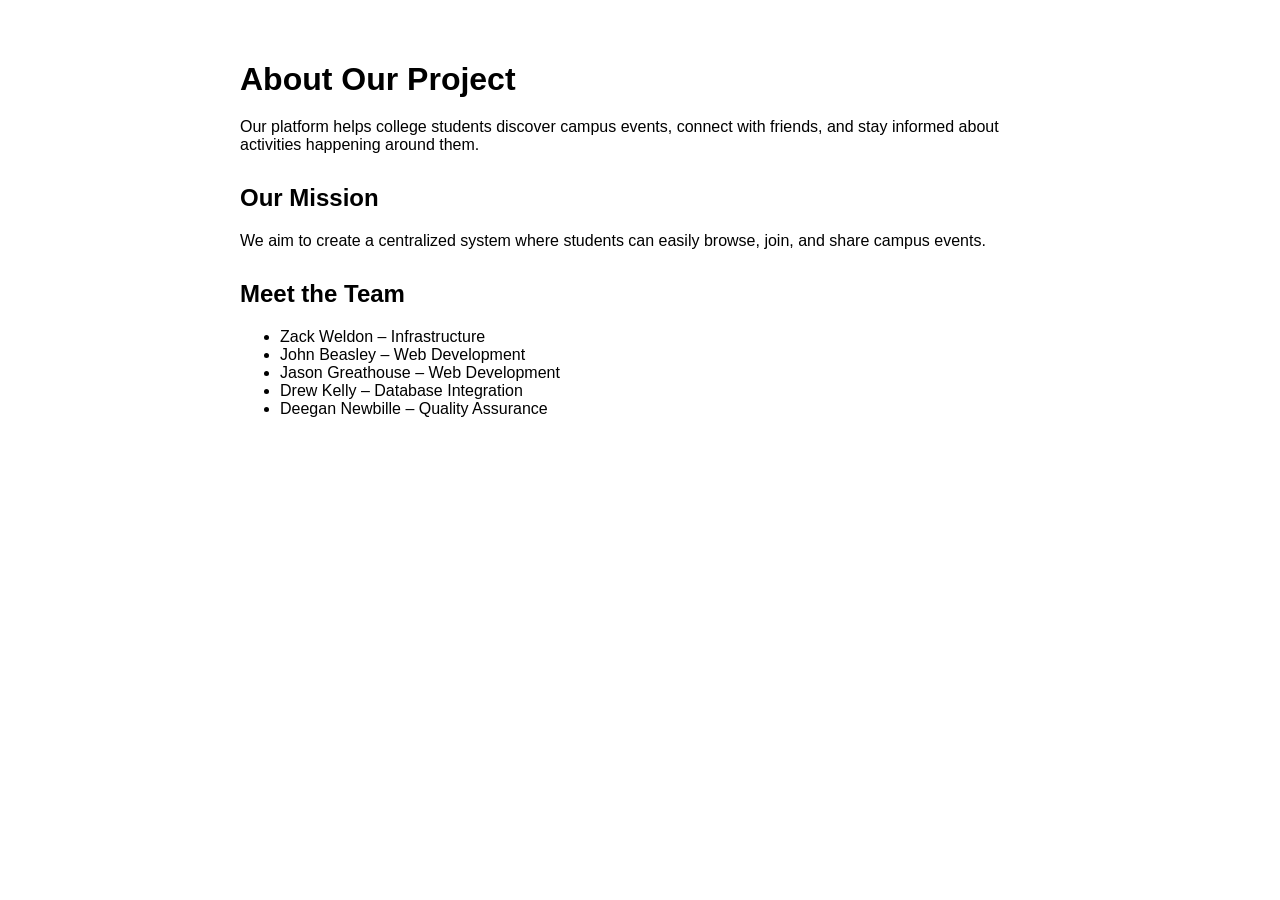
==== about.html @ f7eb0eba "Add files via upload" ====
<!DOCTYPE html>
<html lang="en">
<head>
<meta charset="UTF-8">
<meta name="viewport" content="width=device-width, initial-scale=1.0">
<title>About Our Project</title>

<style>
body {
  font-family: Arial, sans-serif;
  margin: 0;
  padding: 0;
}

main {
  padding: 40px;
  max-width: 800px;
  margin: auto;
}

h1 {
  margin-bottom: 20px;
}

h2 {
  margin-top: 30px;
}

ul {
  margin-top: 10px;
}
</style>

</head>

<body>

<main>
  <h1>About Our Project</h1>

  <p>
    Our platform helps college students discover campus events,
    connect with friends, and stay informed about activities
    happening around them.
  </p>

  <h2>Our Mission</h2>

  <p>
    We aim to create a centralized system where students can
    easily browse, join, and share campus events.
  </p>

  <h2>Meet the Team</h2>

  <ul>
    <li>Zack Weldon – Infrastructure</li>
    <li>John Beasley – Web Development</li>
    <li>Jason Greathouse – Web Development</li>
    <li>Drew Kelly – Database Integration</li>
    <li>Deegan Newbille – Quality Assurance</li>
  </ul>

</main>

</body>
</html>
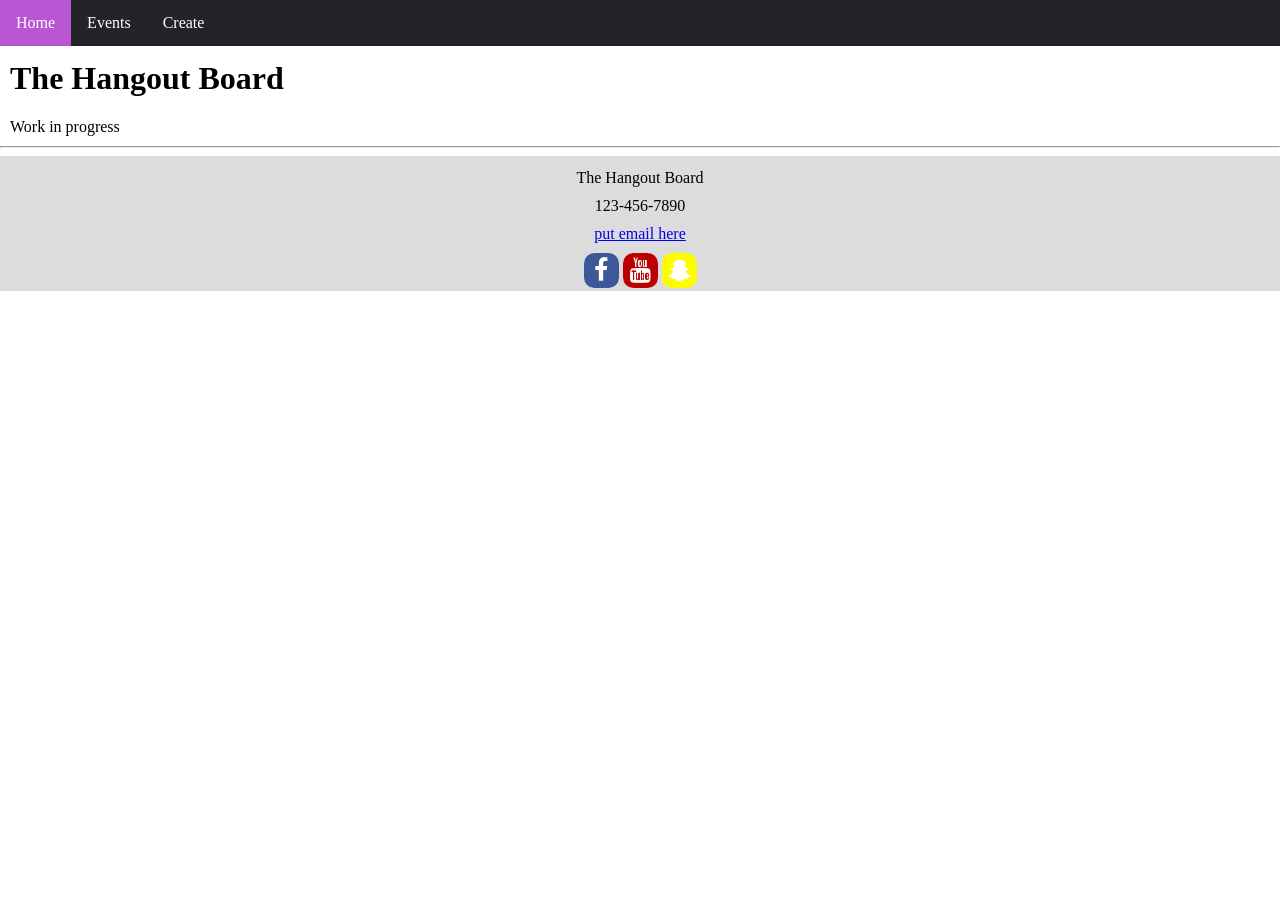
==== commit d75ad38b: "Add files via upload" ====
--- a/about.html
+++ b/about.html
@@ -1,67 +1,114 @@
 <!DOCTYPE html>
 <html lang="en">
 <head>
-<meta charset="UTF-8">
-<meta name="viewport" content="width=device-width, initial-scale=1.0">
-<title>About Our Project</title>
+	<title>About Us</title>
+	<!--Check user login state-->
+	<script>
+  const user = sessionStorage.getItem("loggedInUser");
 
-<style>
-body {
-  font-family: Arial, sans-serif;
-  margin: 0;
-  padding: 0;
-}
-
-main {
-  padding: 40px;
-  max-width: 800px;
-  margin: auto;
-}
-
-h1 {
-  margin-bottom: 20px;
-}
-
-h2 {
-  margin-top: 30px;
-}
-
-ul {
-  margin-top: 10px;
-}
-</style>
+  if (!user) {
+    window.location.href = "index.html";
+  }
+	</script>
+	<!--Clear user login state-->
+	<script>
+		function lougout(); {
+			sessionStorage.clear();
+			localStorage.clear();
+			window.location.href = "index.html";
+		}
+	</script>
+	<link rel="stylesheet" href="https://cdnjs.cloudflare.com/ajax/libs/font-awesome/4.7.0/css/font-awesome.min.css">
+	<link rel="stylesheet" href="global.css">
+	<link rel="icon" type="image/x-icon" href="favicon.png">
 
 </head>
+<body>
+	<div class="navbar">
+  		<a href="events.html">Events</a>
+  		<a href="create.html">Create</a>
+  		<a href="FAQ.html">FAQ</a>
+		<a class="active" href="about.html">About</a>
+  		<div class="navright">
+			<a href="#" onclick="logout(); return false;">Logout</a>
+  		</div>
+	</div>
+<main>
 
-<body>
-
-<main>
-  <h1>About Our Project</h1>
-
-  <p>
-    Our platform helps college students discover campus events,
-    connect with friends, and stay informed about activities
-    happening around them.
-  </p>
-
-  <h2>Our Mission</h2>
-
-  <p>
-    We aim to create a centralized system where students can
-    easily browse, join, and share campus events.
-  </p>
-
-  <h2>Meet the Team</h2>
-
-  <ul>
-    <li>Zack Weldon – Infrastructure</li>
-    <li>John Beasley – Web Development</li>
-    <li>Jason Greathouse – Web Development</li>
-    <li>Drew Kelly – Database Integration</li>
-    <li>Deegan Newbille – Quality Assurance</li>
-  </ul>
-
+		<h1>The Hangout Board</h1>
+		<hr>
+		<div style="background-color: #DCDCDC">
+			<h2 style="padding-top: 15px">Our Purpose</h2>
+			<p class="location-center" style="padding: 0 10%">
+				The purpose of The Hangout Board is to connect students across the Middle Georgia State University campuses. Members of MGA can submit their events to The Hangout Board.
+				A review from an admin will decide if the event becomes public. Once public, people can view the information on the event. Event name, description, and location are key
+				information for these posts. A login and create account feature are available. With a focus on creating and viewing events, The Hangout Board aims to become the primary method
+				the MGA community finds and joins the various events found around the campuses. Our ambitions began with Zack Weldon at the start of the Spring 2026 semester.
+				While brainstorming ideas for a Capstone project, The Hangout Board came to be. After presenting his idea, the growing team for the Capstone project refined the idea further.
+				Zack, John, Jason, Drew, and Deegan comprise the team. Each member brought a series of talents and fresh ideas. February saw the creation of a rough draft for the website. Work on 
+				a database began late in February. Cloudflare resources and Github storage became crucial parts of the The Hangout Board's efficient creation. 
+			</p>
+			<div class="location-center">
+				<img src="about_event.png" class="img-fluid" alt="Three people smiling together.">
+			</div>
+		</div> <!--Closes our purpose statement-->
+		<hr>
+		<h1>The Team</h1>
+			<div class="about-container">
+				<div class="about-member">
+					<h2>Zack Weldon - Infrastructure & CyberSecurity Analyst</h2>
+					<p>Our leader keeps everyone motivated with his hardworking and honest personality. The infrastructure has been his main focus during our capstone project. </p>
+					<p>Email: zachary.weldon@mga.edu</P>
+					<div class="location-center">
+						<img src="Gym_Zack.png" class="about-img" alt="An artist interpretation of Zack.">
+					</div>
+				</div>
+				<div class="about-member">
+					<h2>John Beasley - Web Development</h2>
+					<p>John is working on ensuring the quality of the frontend for The Hangout Board. HTML and CSS have been his main focuses. Users having the best experience when visiting is his priority.<p>
+					<p>Email: john.beasley@mga.edu</p>
+					<div class="location-center">
+						<img src="Selfie_John.png" class="about-img" alt="Drawing of a goblin going to work that represents John.">
+					</div>
+				</div>
+				<div class="about-member">
+					<h2>Jason Greathouse - Backend Development</h2>
+					<p>Many functions of The Hangout Board are possible thanks to Jason. The events page was a massive undertaking he completed. He played a significant part in adding user creation and roles. </p>
+					<p>Email: jason.greathouse@mga.edu</P>
+					<div class="location-center">
+						<img src="Scoob_Jason.png" class="about-img" alt="A drawing of Jason's profile.">
+					</div>
+				</div>
+				<div class="about-member">
+					<h2>Drew Kelly - Database Integration</h2>
+					<p>A large part of this website wouldn't work without Drew's help integrating a database into various parts. From login to events, the database is a vital part of The Hangout Board. </p>
+					<p>Email: drew.kelly@mga.edu</p>
+					<div class="location-center">
+						<img src="Mega_Drew.png" class="about-img" alt="A drawing of Mega Mind because Drew is smart.">
+					</div>
+				</div>
+				<div class="about-member">
+					<h2>Deegan Newbille - Quality Assurance</h2>
+					<p>Sometimes you need a second pair of eyes, and Deegan kept ensured everything was running smoothly. He helped others improve and locate problems.</p>
+					<p>Email: deegan.newbille@mga.edu</p>
+					<div class="location-center">
+						<img src="Chad_Deegan.png" class="about-img" alt="A drawing for Deegan's profile.">
+					</div>
+				</div>
+			</div> <!--Closes about-container-->
+		
 </main>
 
+<hr>
+
+<footer>
+
+	<p>The Hangout Board</p>
+	<a href="https://compose.mail.yahoo.com/?to=project.hangout@yahoo.com" target="_blank" rel="noopener noreferrer">project.hangout@yahoo.com</a>
+	<p>123-456-7890</p>
+	<a href="https://www.facebook.com/" class="fa fa-facebook" target="_blank" rel="noopener noreferrer"></a>
+	<a href="https://www.youtube.com/" class="fa fa-youtube" target="_blank" rel="noopener noreferrer"></a>
+	<a href="https://www.snapchat.com/" class="fa fa-snapchat-ghost" target="_blank" rel="noopener noreferrer"></a>
+</footer>
 </body>
-</html>+</html>
--- a/global.css
+++ b/global.css
@@ -0,0 +1,231 @@
+
+@import 'tailwindcss';
+/* #bb0000 = red, #fffc00 = yellow, #3B5998 = dark blue, #6D6968 = dark gray, #232429 = black, #BA55D3 = medium orchid, #DCDCDC = gainsboro gray, #e9c3e9 = light plum */
+/*								References
+W3schools. (n.d.-a). How TO - Right Aligned Menu Buttons. How To Create Right Aligned Menu Links. https://www.w3schools.com/howto/howto_css_topnav_right.asp 
+W3schools. (n.d.-b). How TO - Social Media Buttons. How To Create Social Media Buttons. https://www.w3schools.com/howto/howto_css_social_media_buttons.asp 
+*/
+* {
+  box-sizing:border-box;
+}
+
+/*fa is used on the footers */
+.fa {
+	padding: 5px;
+	font-size: 25px;
+	width: 35px;
+	text-align: center;
+	text-decoration: none;
+	border-radius: 30%;
+} /* (W3schools, n.d.-b) */
+
+.fa:hover {
+	opacity: 0.7;
+} /* (W3schools, n.d.-b) */
+
+.fa-youtube {
+	background: #bb0000;
+	color: white;
+} /* (W3schools, n.d.-b) */
+
+.fa-snapchat-ghost {
+	background: #fffc00;
+	color: white;
+} /* (W3schools, n.d.-b) */
+
+.fa-facebook {
+	background: #3B5998;
+	color: white;
+} /* (W3schools, n.d.-b) */
+
+/* General formatting used on all pages */
+body {
+	margin: 0;
+	padding: 0;
+}
+
+h1 {
+	margin-top: 3%;
+	text-align: center;
+} 
+
+h2 {
+	margin-left: 10px;
+	text-align: center;
+}
+
+h3 {
+	font-weight: normal;
+}
+
+p {
+	margin: 10px;
+	text-align: center;
+} 
+
+footer {
+	text-align: center;
+	padding: 3px;
+	background-color: #DCDCDC;
+	color: black;
+} /* (W3schools, n.d.-b) */
+
+.navbar {
+	overflow: hidden;
+	background-color: #232429;
+} /* (W3schools, n.d.-a) */
+
+.navbar a {
+	float: left;
+	color: white;
+	text-align: center;
+	padding: 14px 16px;
+	text-decoration: none;
+	font-size: 17px;
+} /* (W3schools, n.d.-a) */
+
+.navbar a:hover {
+	background-color: #DCDCDC;
+	color: black;
+} /* (W3schools, n.d.-a) */
+
+.navbar a.active {
+	background-color: #BA55D3;
+	color: white;
+} /* (W3schools, n.d.-a) */
+
+.navright {
+	float: right;
+} /* (W3schools, n.d.-a) */
+
+/*Used in index, newaccount, and reset page */
+.container {
+	border: 2px solid #ccc;
+	background-color: #eee;
+	border-radius: 10px;
+	padding: 16px;
+	margin: 16px;
+}
+
+.container::after {
+	content: "";
+	clear: both;
+	display: table;
+}
+
+.container img {
+	float: left;
+	margin-right: 40px;
+ 	border-radius: 50%;
+	width: 100px;
+}
+
+.container span {
+	font-size: 25px;
+	margin-right: 15px;
+	font-weight: bold;
+}
+
+@media (max-width: 500px) {
+  .container {
+      text-align: center;
+  }
+  .container img {
+      margin: auto;
+      float: none;
+      display: block;
+  }
+}
+/*For the index and reset pages */
+.location-center {
+	text-align: center;
+	line-height: 1.9;
+}
+
+.login-button {
+	background-color: #BA55D3;
+	padding: 10px;
+	cursor: pointer;
+	color: white;
+	border: 2px solid #232429;
+}
+
+.login-button:hover {
+	background-color: #6D6968;
+}
+
+.location-center img {
+	max-width: 100%;
+}
+
+td {
+	padding-right: 50px;
+	padding-top: 6px;
+}
+
+details {
+	cursor: pointer;
+}
+/*Used mostly in the FAQ page*/
+
+.details-FAQ {
+	cursor: pointer;
+	background-color: #e9c3e9;
+}
+
+.FAQ-section {
+	display: flex;
+	flex-wrap: nowrap;
+	background-color: #DCDCDC;
+}
+
+.FAQ-section .FAQ-inside {
+	width: 50%;
+	margin: 30px;
+	text-align: center;
+	line-height: 50px;
+	background-color: white;
+}
+
+/*For the about page*/
+.about-container {
+	display: flex;
+	min-height: 50vh;
+	height: auto;
+	padding-bottom: 20px;
+	overflow: hidden;
+	padding-left: 50px;  
+	padding-right: 50px;
+	flex-wrap: wrap;
+}
+
+@media (max-width: 500px) {
+	.about-container {
+		flex-direction: column;
+	}
+}
+
+.about-member {
+	flex: 1;
+	height: 200px;
+	border: 2px solid #DCDCDC;
+}
+
+.about-img {
+	width: 250px;
+	height: 250px;
+	max-width: 100%;
+	display: none;
+	position: absolute; 
+}
+
+.about-member:hover .about-img {
+  display: block;
+}
+
+
+
+
+
+	
+	
